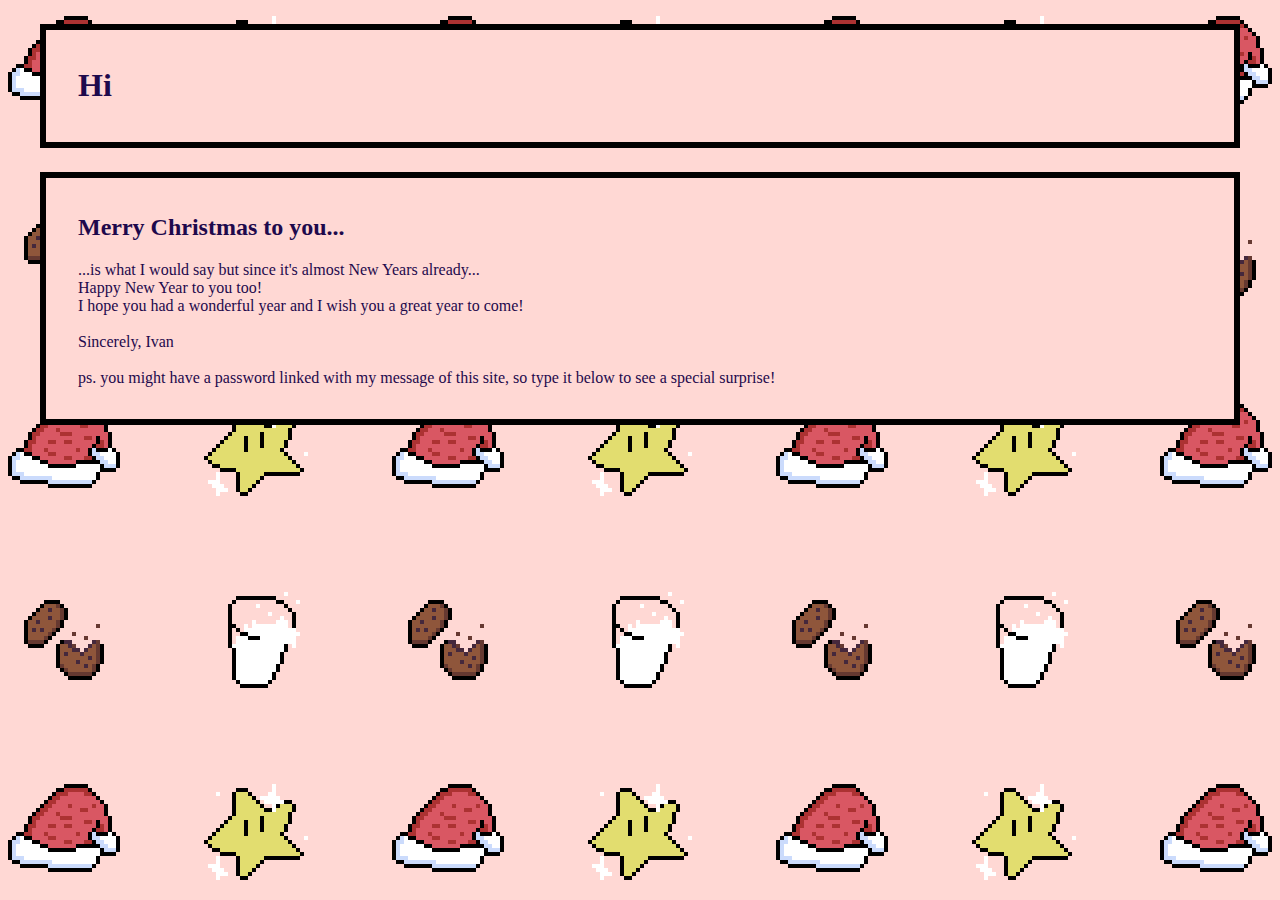
==== index.html @ b55f88e5 "hi" ====
<html>
  <head>
    <link rel="stylesheet" href="index.css">
  </head>
<body>
  <div id="navbar" class="regular">
    <h1>Hi</h1>
  </div>
  <div id="content" class="regular">
      <h2>Merry Christmas to you...</h2>
      <p>...is what I would say but since it's almost New Years already...<br>
        Happy New Year to you too!<br>
        I hope you had a wonderful year and I wish you a great year to come!<br><br>
        Sincerely, Ivan<br><br>
        ps. you might have a password linked with my message of this site, so type it below to see a special surprise!
      </p>
  </div>
</body>
</html>
---- index.css ----
body {
  background-color: rgb(255, 216, 212);
  background-image: url(christmasdecor.png);
  color: rgb(30, 9, 76);
  animation-name: bgmove;
  animation-duration: 5sec;
  animation-iteration-count: infinite;
}

@keyframes bgmove {
  50%{background-position: 32, 96px;}
}

.regular {
  background-color: rgb(255, 216, 212);
  padding: 16px 32px 16px 32px;
  margin: 24px 32px 24px 32px;
  border: 6px black solid;
}
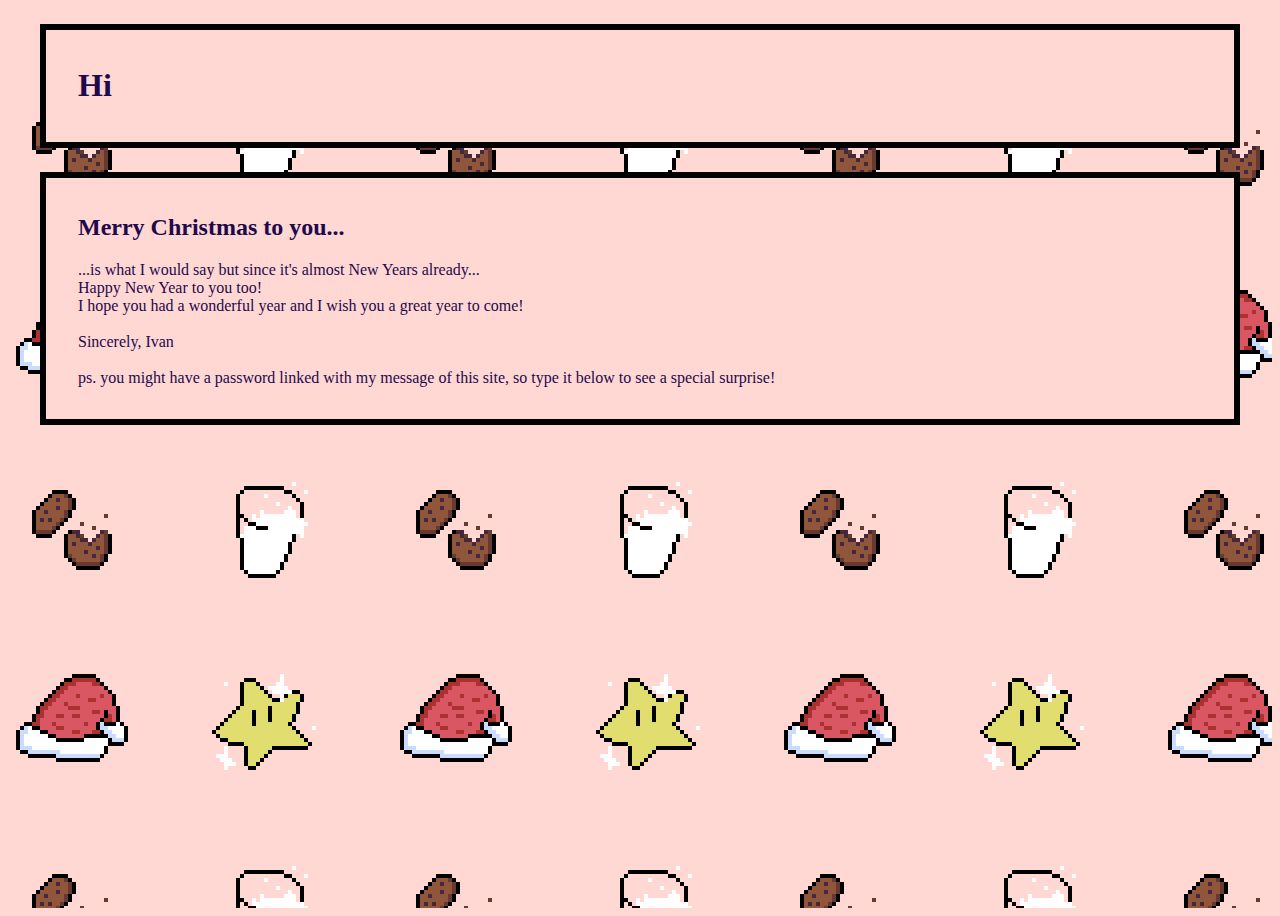
==== commit 42b0155e: "fixed" ====
--- a/index.html
+++ b/index.html
@@ -3,6 +3,7 @@
     <link rel="stylesheet" href="index.css">
   </head>
 <body>
+  <div id="anibg">
   <div id="navbar" class="regular">
     <h1>Hi</h1>
   </div>
@@ -15,5 +16,6 @@
         ps. you might have a password linked with my message of this site, so type it below to see a special surprise!
       </p>
   </div>
+  </div>
 </body>
 </html>
--- a/index.css
+++ b/index.css
@@ -1,14 +1,20 @@
 body {
   background-color: rgb(255, 216, 212);
-  background-image: url(christmasdecor.png);
   color: rgb(30, 9, 76);
-  animation-name: bgmove;
-  animation-duration: 5sec;
-  animation-iteration-count: infinite;
 }
 
-@keyframes bgmove {
-  50%{background-position: 32, 96px;}
+#anibg {
+  background-image: url(christmasdecor.png);
+  width: 100%;
+  height: 100%;
+  background-repeat: repeat;
+  background-position: 0;
+  animation: aaa 4s linear infinite;
+}
+
+@keyframes aaa {
+  0%{background-position: 0px;}
+  100%{background-position: 385px;}
 }
 
 .regular {
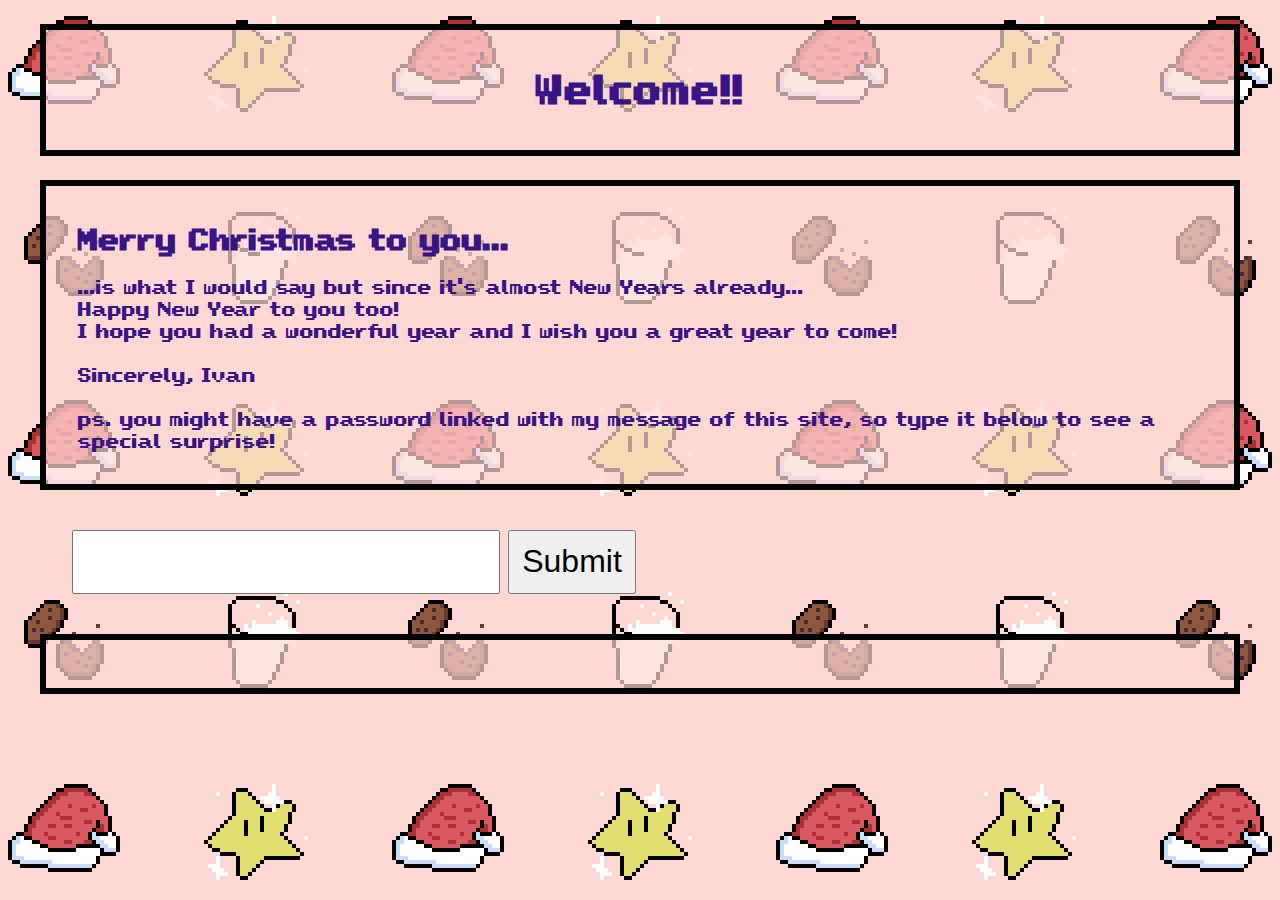
==== commit 9ca9ce07: "Finished up creating cards" ====
--- a/index.html
+++ b/index.html
@@ -1,11 +1,14 @@
 <html>
   <head>
     <link rel="stylesheet" href="index.css">
+    <title>Virtual Card</title>
+    <meta name="description" content="Virtual Christmas Cards!">
+    <meta name="author" content="Ivan Wong">
   </head>
 <body>
   <div id="anibg">
   <div id="navbar" class="regular">
-    <h1>Hi</h1>
+    <h1>Welcome!!</h1>
   </div>
   <div id="content" class="regular">
       <h2>Merry Christmas to you...</h2>
@@ -16,6 +19,50 @@
         ps. you might have a password linked with my message of this site, so type it below to see a special surprise!
       </p>
   </div>
+  <div class="regular" id="typeface">
+      <input id="check" type="text">
+      <button onclick="check()">Submit</button>
   </div>
+  <div class="regular">
+    <p id="reward"></p>
+  </div>
+  </div>
+  <script>
+    function check(){
+      var checked = document.getElementById("check").value ;
+      var tag = "";
+      switch(checked){
+        case "wisdom":
+          tag = "John"
+          break;
+        
+        case "7209":
+          tag = "Mary"
+          break;
+
+        case "293598":
+          tag = "Jake"
+          break;
+        
+        case "10110":
+          tag = "Greg"
+          break;
+      }
+      switch(tag){
+        case "John":
+          document.getElementById("reward").innerHTML = "<br>To Kelly:<br><br>Thanks for all the optimism you brought!<br><br>I'm sure being positive all the time wasn't easy.<br><br>Hope you get a desirable DSE score and succeed in what you do in the future!<br><br>-Ivan"
+          break;
+        case "Mary":
+          document.getElementById("reward").innerHTML = "<br>To Johnson:<br><br>Thanks for being one of the only people I see every day.<br><br>Hope you succeed in whatever you do!<br><br>-Ivaan"
+          break;
+        case "Jake":
+          document.getElementById("reward").innerHTML = "<br>To Ethereal:<br><br>Thanks for all the little pieces of info that you've given me<br><br>Hope you achieve your dreams and have a safe flight! :) <br><br>-Ivan"
+          break;
+        case "Greg":
+          document.getElementById("reward").innerHTML = "<br>To Ben:<br><br>Thanks for being nice enough to not be too annoyed at me,<br><br>that amount of patience is very rare.<br><br>Hope you'll achieve your goals in life!<br><br>-Ivan"
+          break;
+      }
+    }
+  </script>
 </body>
 </html>
--- a/index.css
+++ b/index.css
@@ -1,25 +1,46 @@
+@font-face {
+  font-family: 'SMW';
+  src: url(SMW.Whole-Pixel.Spacing.ttf);
+}
+
 body {
   background-color: rgb(255, 216, 212);
-  color: rgb(30, 9, 76);
-}
-
-#anibg {
+  color: rgb(56, 20, 134);
   background-image: url(christmasdecor.png);
-  width: 100%;
-  height: 100%;
   background-repeat: repeat;
-  background-position: 0;
   animation: aaa 4s linear infinite;
+  overflow: visible;
+  font-family: "SMW";
 }
 
 @keyframes aaa {
-  0%{background-position: 0px;}
-  100%{background-position: 385px;}
+  0%{background-position: 0px 0px;}
+  100%{background-position: 384px 384px;}
 }
 
 .regular {
-  background-color: rgb(255, 216, 212);
+  background-color: rgba(255, 216, 212, 0.7);
   padding: 16px 32px 16px 32px;
   margin: 24px 32px 24px 32px;
   border: 6px black solid;
 }
+
+#navbar {
+  text-align: center;
+}
+
+#typeface {
+  border-width: 0px;
+  background-color: rgba(0,0,0,0);
+}
+
+#check {
+  height: 64px;
+  font-size: 32px;
+}
+
+button {
+  height: 64px;
+  width: 128px;
+  font-size: 32px;
+}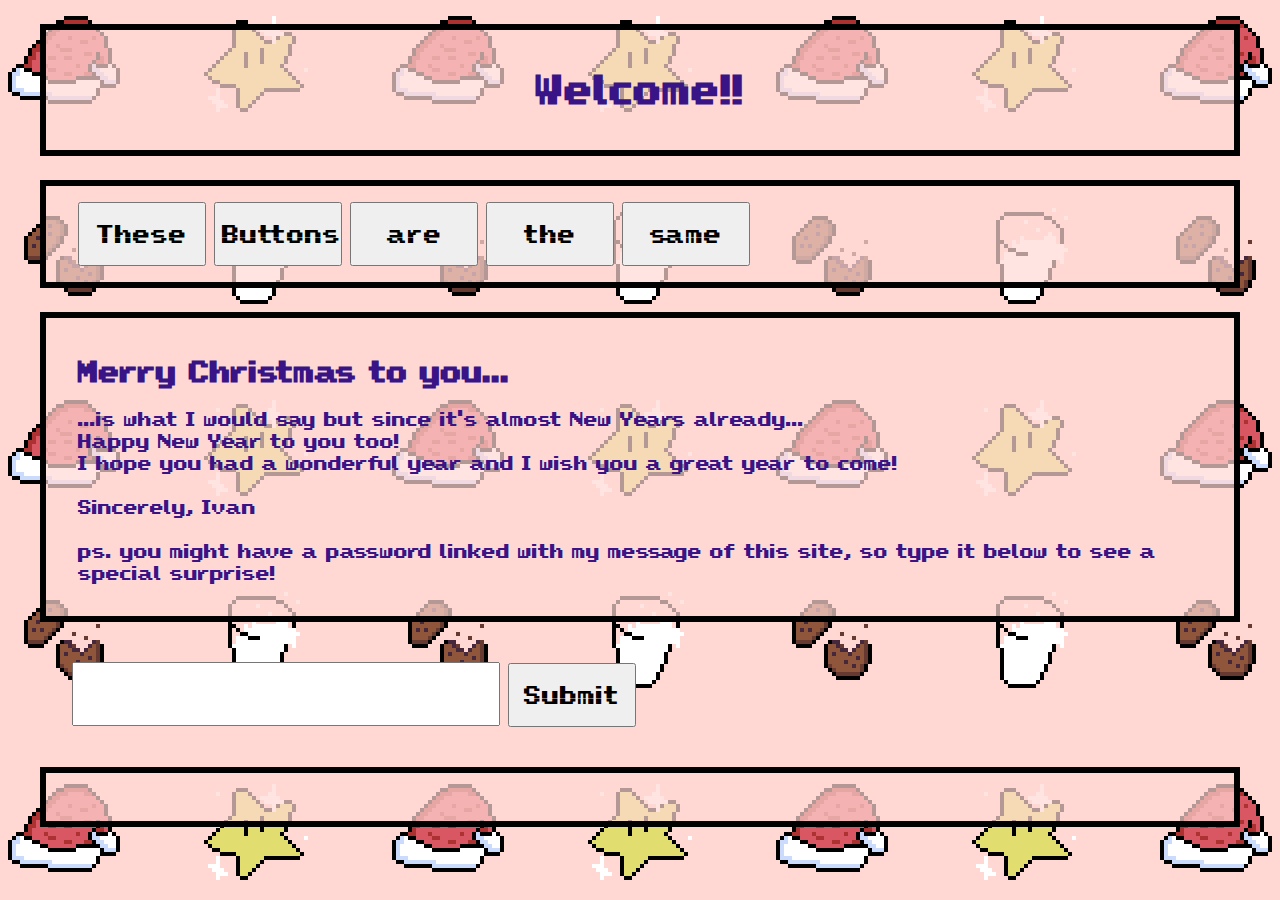
==== commit 42834037: "added real navbar to mainsite" ====
--- a/index.html
+++ b/index.html
@@ -7,8 +7,15 @@
   </head>
 <body>
   <div id="anibg">
+  <div id="topstuff" class="regular">
+    <h1>Welcome!!</h1>
+  </div>
   <div id="navbar" class="regular">
-    <h1>Welcome!!</h1>
+    <button onclick="window.location.href='othersite.html';">These</button>
+    <button onclick="window.location.href='othersite.html';">Buttons</button>
+    <button onclick="window.location.href='othersite.html';">are</button>
+    <button onclick="window.location.href='othersite.html';">the</button>
+    <button onclick="window.location.href='othersite.html';">same</button>
   </div>
   <div id="content" class="regular">
       <h2>Merry Christmas to you...</h2>
--- a/index.css
+++ b/index.css
@@ -1,6 +1,11 @@
 @font-face {
   font-family: 'SMW';
   src: url(SMW.Whole-Pixel.Spacing.ttf);
+}
+
+button {
+  font-family: "SMW";
+  font-size: 20px !important;
 }
 
 body {
@@ -23,9 +28,10 @@
   padding: 16px 32px 16px 32px;
   margin: 24px 32px 24px 32px;
   border: 6px black solid;
+  font-family: "SMW";
 }
 
-#navbar {
+#topstuff {
   text-align: center;
 }
 
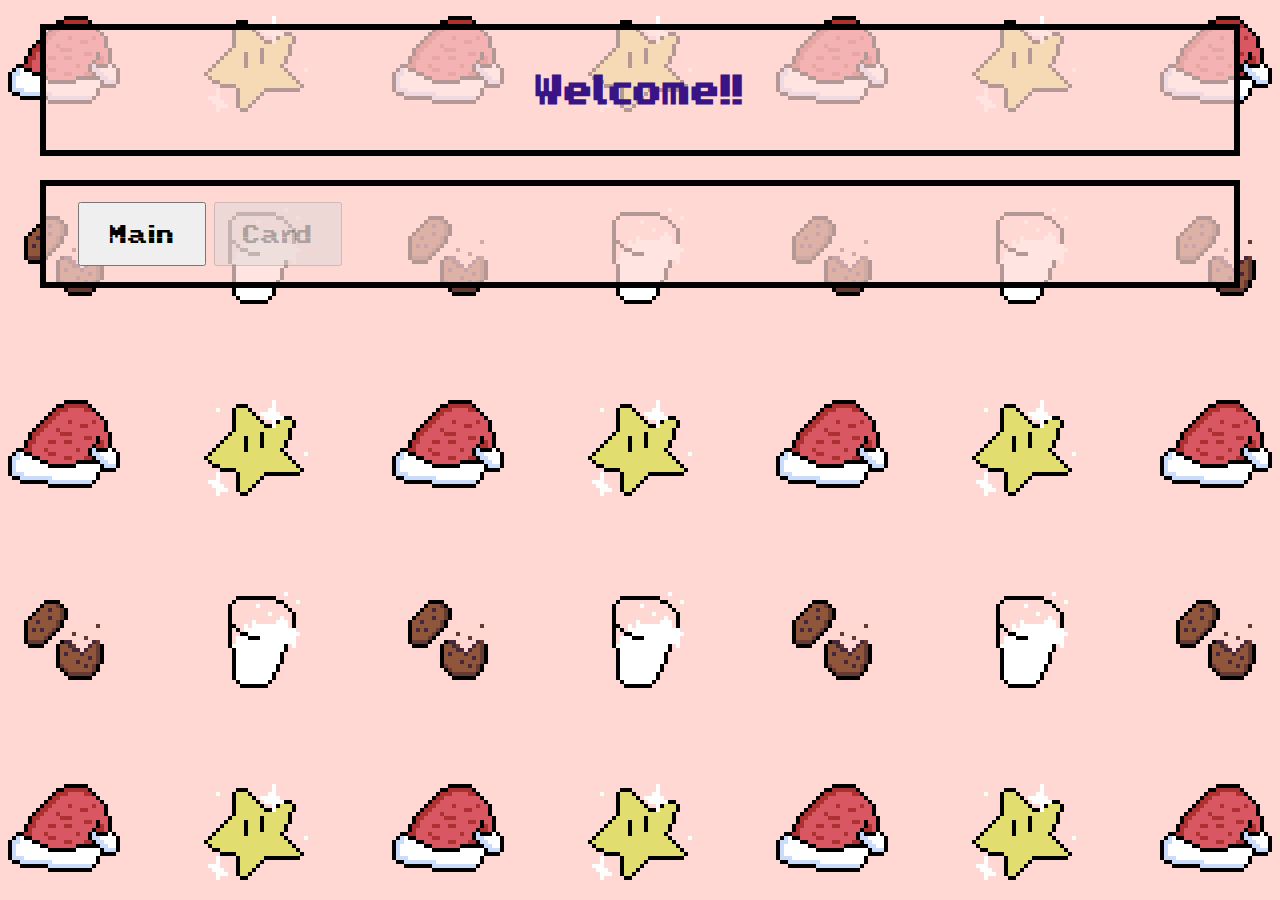
==== commit a9528903: "changed web struct" ====
--- a/index.html
+++ b/index.html
@@ -1,5 +1,5 @@
-<html>
-  <head>
+<!DOCTYPE html>
+<head>
     <link rel="stylesheet" href="index.css">
     <title>Virtual Card</title>
     <meta name="description" content="Virtual Christmas Cards!">
@@ -11,65 +11,8 @@
     <h1>Welcome!!</h1>
   </div>
   <div id="navbar" class="regular">
-    <button onclick="window.location.href='othersite.html';">These</button>
-    <button onclick="window.location.href='othersite.html';">Buttons</button>
-    <button onclick="window.location.href='othersite.html';">are</button>
-    <button onclick="window.location.href='othersite.html';">the</button>
-    <button onclick="window.location.href='othersite.html';">same</button>
+    <button onclick="window.location.href='index.html';">Main</button>
+    <button disabled onclick="window.location.href='othersite.html';">Card</button>
   </div>
-  <div id="content" class="regular">
-      <h2>Merry Christmas to you...</h2>
-      <p>...is what I would say but since it's almost New Years already...<br>
-        Happy New Year to you too!<br>
-        I hope you had a wonderful year and I wish you a great year to come!<br><br>
-        Sincerely, Ivan<br><br>
-        ps. you might have a password linked with my message of this site, so type it below to see a special surprise!
-      </p>
-  </div>
-  <div class="regular" id="typeface">
-      <input id="check" type="text">
-      <button onclick="check()">Submit</button>
-  </div>
-  <div class="regular">
-    <p id="reward"></p>
-  </div>
-  </div>
-  <script>
-    function check(){
-      var checked = document.getElementById("check").value ;
-      var tag = "";
-      switch(checked){
-        case "wisdom":
-          tag = "John"
-          break;
-        
-        case "7209":
-          tag = "Mary"
-          break;
-
-        case "293598":
-          tag = "Jake"
-          break;
-        
-        case "10110":
-          tag = "Greg"
-          break;
-      }
-      switch(tag){
-        case "John":
-          document.getElementById("reward").innerHTML = "<br>To Kelly:<br><br>Thanks for all the optimism you brought!<br><br>I'm sure being positive all the time wasn't easy.<br><br>Hope you get a desirable DSE score and succeed in what you do in the future!<br><br>-Ivan"
-          break;
-        case "Mary":
-          document.getElementById("reward").innerHTML = "<br>To Johnson:<br><br>Thanks for being one of the only people I see every day.<br><br>Hope you succeed in whatever you do!<br><br>-Ivaan"
-          break;
-        case "Jake":
-          document.getElementById("reward").innerHTML = "<br>To Ethereal:<br><br>Thanks for all the little pieces of info that you've given me<br><br>Hope you achieve your dreams and have a safe flight! :) <br><br>-Ivan"
-          break;
-        case "Greg":
-          document.getElementById("reward").innerHTML = "<br>To Ben:<br><br>Thanks for being nice enough to not be too annoyed at me,<br><br>that amount of patience is very rare.<br><br>Hope you'll achieve your goals in life!<br><br>-Ivan"
-          break;
-      }
-    }
-  </script>
-</body>
-</html>
+</div>
+</body>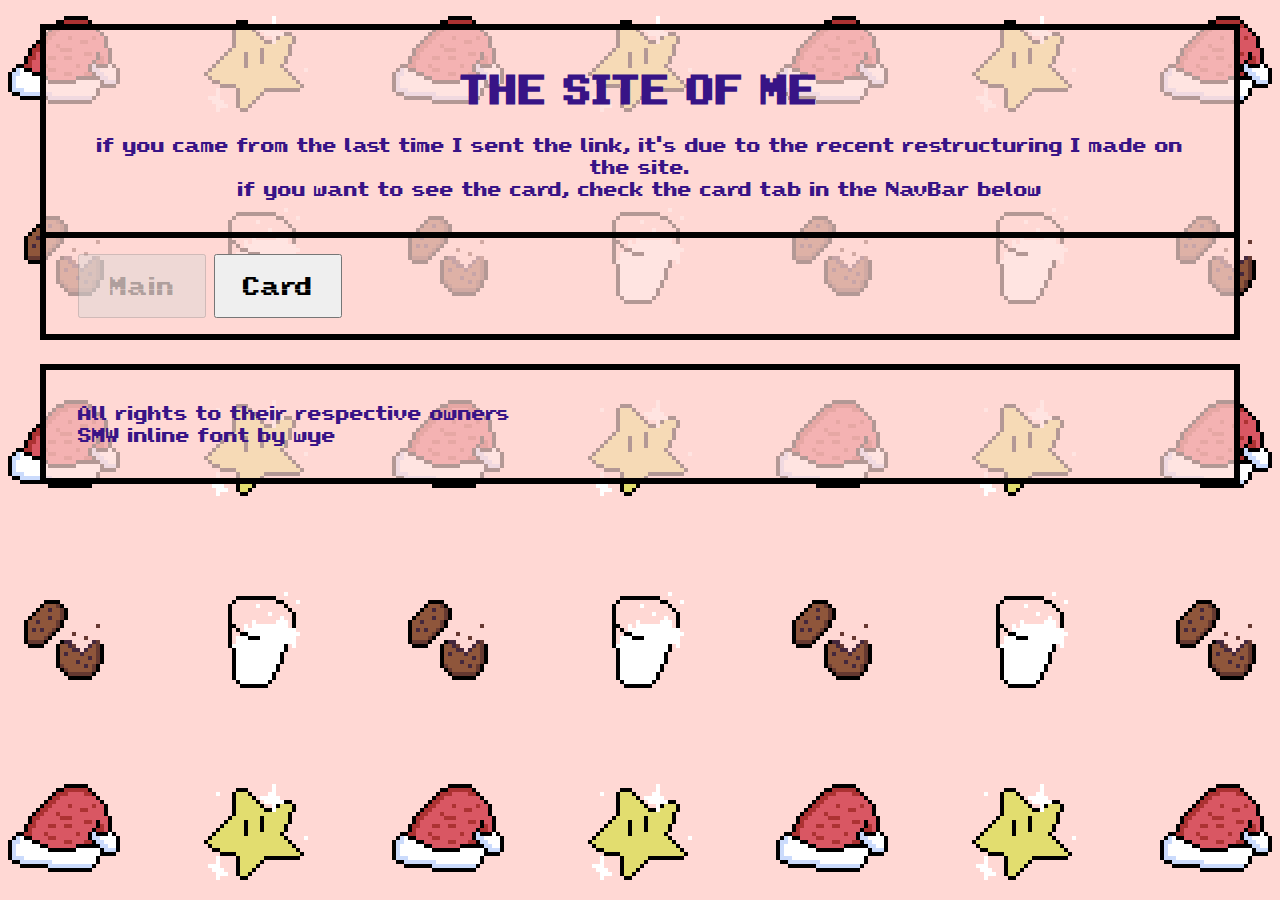
==== commit c55bd444: "added copyright text and continued restructuring" ====
--- a/index.html
+++ b/index.html
@@ -8,11 +8,17 @@
 <body>
   <div id="anibg">
   <div id="topstuff" class="regular">
-    <h1>Welcome!!</h1>
+    <h1>THE SITE OF ME</h1>
+    <p>if you came from the last time I sent the link, it's
+    due to the recent restructuring I made on the site.<br>
+    if you want to see the card, check the card tab in the NavBar below</p>
   </div>
-  <div id="navbar" class="regular">
-    <button onclick="window.location.href='index.html';">Main</button>
-    <button disabled onclick="window.location.href='othersite.html';">Card</button>
+  <div id="navbar" class="regular_n">
+    <button disabled onclick="window.location.href='index.html';">Main</button>
+    <button onclick="window.location.href='card.html';">Card</button>
   </div>
-</div>
+  <div id="bottom" class ="regular">
+    <p>All rights to their respective owners<br>SMW inline font by wye</p>
+  </div>
+  </div>
 </body>--- a/index.css
+++ b/index.css
@@ -31,8 +31,18 @@
   font-family: "SMW";
 }
 
+.regular_n {
+  border: 6px black solid;
+  background-color: rgba(255, 216, 212, 0.7);
+  padding: 16px 32px 16px 32px;
+  margin:00px 32px 24px 32px;
+  font-family: "SMW";
+}
+
 #topstuff {
   text-align: center;
+  margin-bottom: 0px !important;
+  border-bottom: 0px !important;
 }
 
 #typeface {
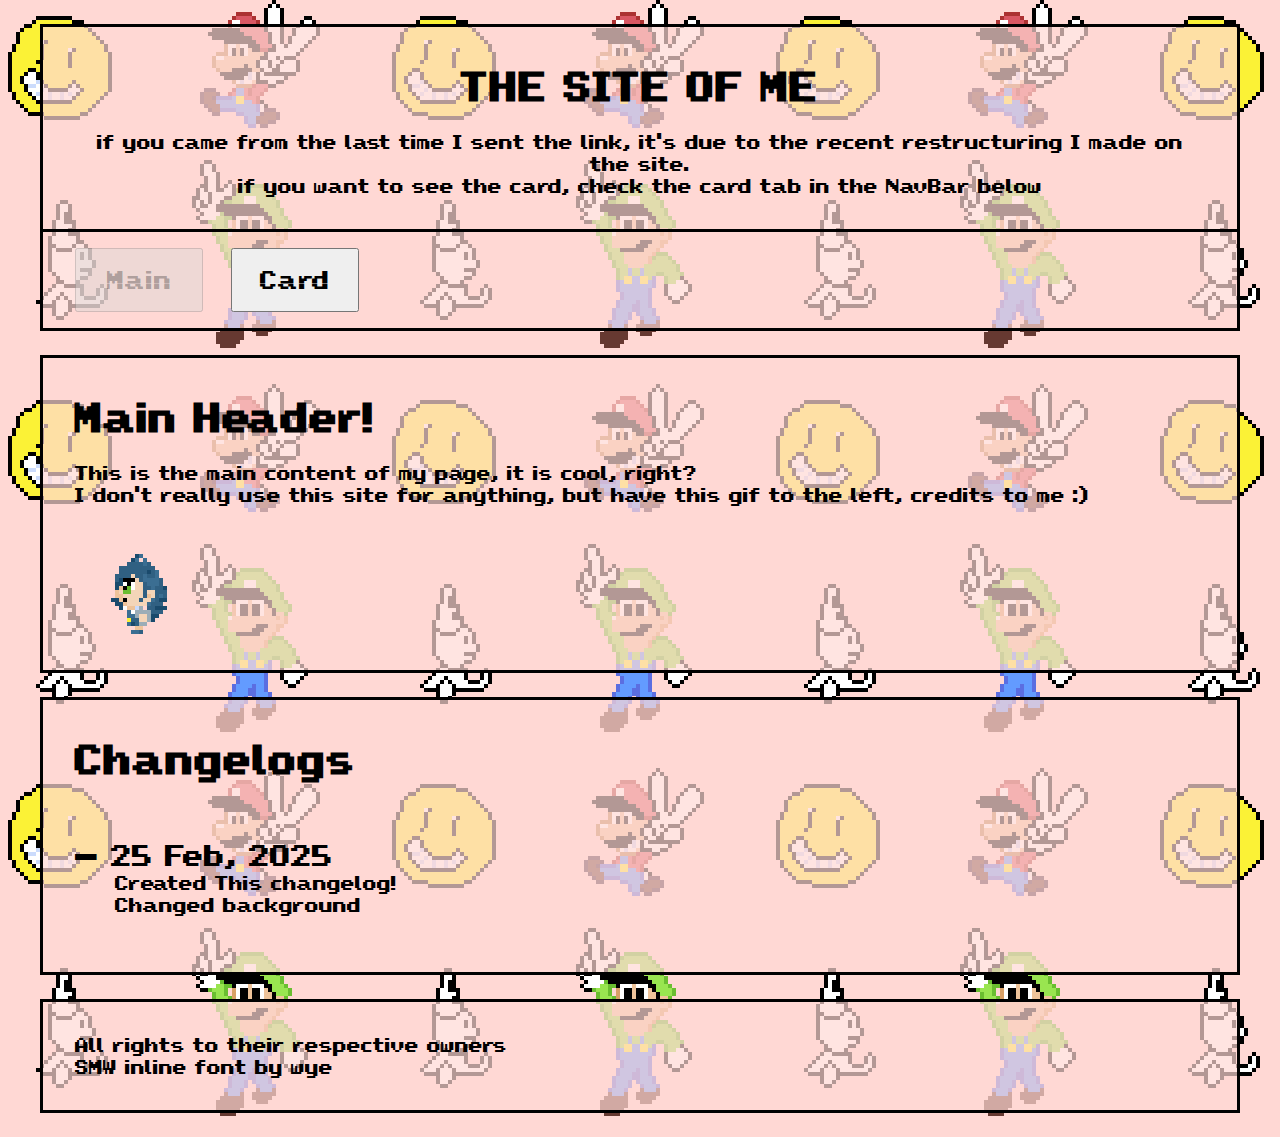
==== commit d64c26bc: "restructured mainpage" ====
--- a/index.html
+++ b/index.html
@@ -17,6 +17,19 @@
     <button disabled onclick="window.location.href='index.html';">Main</button>
     <button onclick="window.location.href='card.html';">Card</button>
   </div>
+  <div id="content" class="regular_n">
+    <h1>Main Header!</h1>
+    <p>This is the main content of my page, it is cool, right?<br>
+    I don't really use this site for anything, but have this gif to the left, credits to me :) <img src='tema.gif' alt=""></p>
+  </div>
+  <div class="regular_n" id="changelog">
+    <h1>Changelogs</h1>
+    <dl>
+      <dt><br>- 25 Feb, 2025</dt>
+      <dd>Created This changelog!</dd>
+      <dd>Changed background</dd>
+    </dl>
+  </div>
   <div id="bottom" class ="regular">
     <p>All rights to their respective owners<br>SMW inline font by wye</p>
   </div>
--- a/index.css
+++ b/index.css
@@ -10,8 +10,8 @@
 
 body {
   background-color: rgb(255, 216, 212);
-  color: rgb(56, 20, 134);
-  background-image: url(christmasdecor.png);
+  color: black;
+  background-image: url(maindecor.png);
   background-repeat: repeat;
   animation: aaa 4s linear infinite;
   overflow: visible;
@@ -27,12 +27,12 @@
   background-color: rgba(255, 216, 212, 0.7);
   padding: 16px 32px 16px 32px;
   margin: 24px 32px 24px 32px;
-  border: 6px black solid;
+  border: 3px black solid;
   font-family: "SMW";
 }
 
 .regular_n {
-  border: 6px black solid;
+  border: 3px black solid;
   background-color: rgba(255, 216, 212, 0.7);
   padding: 16px 32px 16px 32px;
   margin:00px 32px 24px 32px;
@@ -59,4 +59,18 @@
   height: 64px;
   width: 128px;
   font-size: 32px;
+  margin-right: 20px;
+}
+
+dt {
+  font-size: 24px;
+}
+
+dd {
+  font-size: 16px;
+}
+
+#changelog {
+  overflow-y: auto;
+  height: 240px;
 }